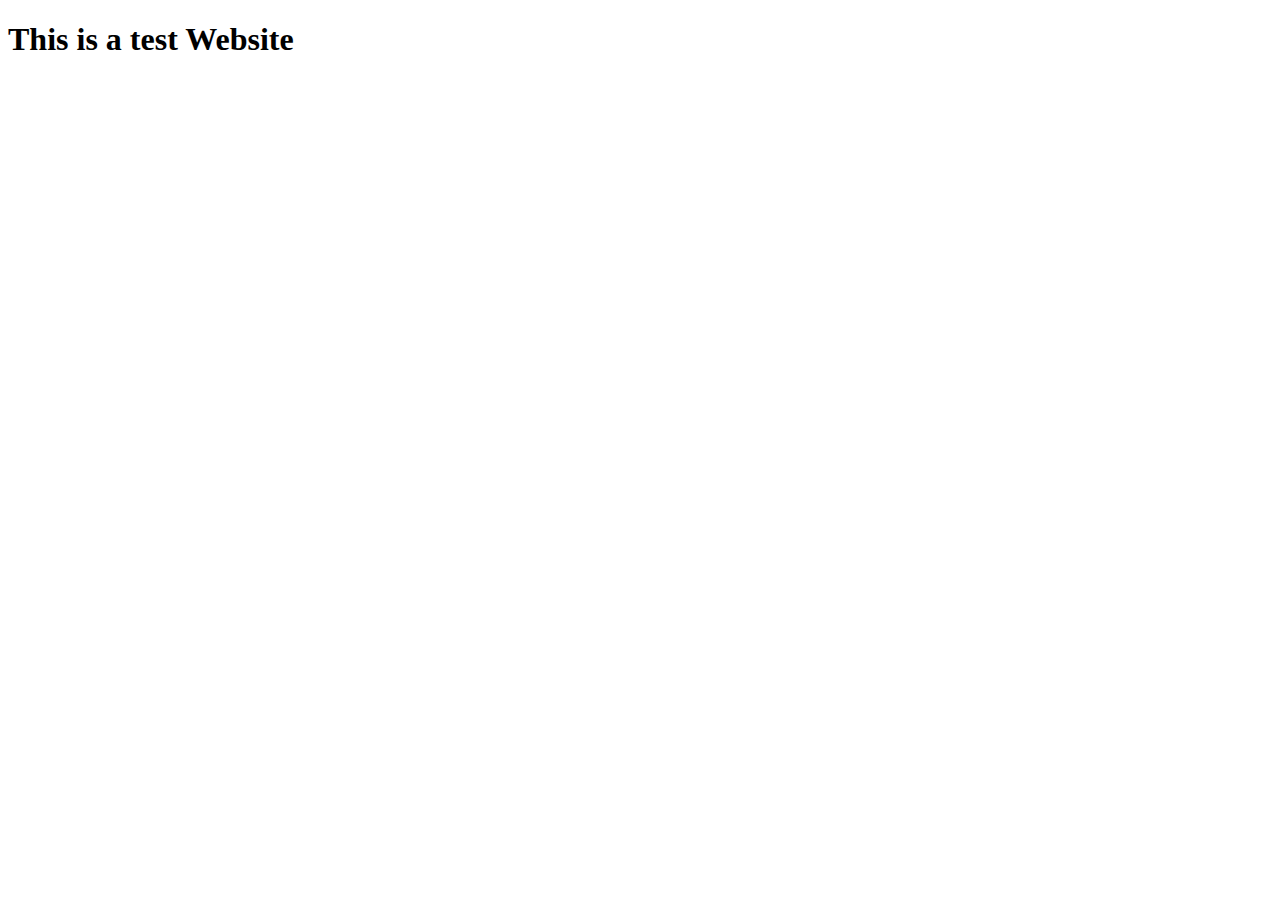
==== Website-dockerfiles/Websites-code/test-site/index.html @ a2d7070c "moving index.html" ====
<!DOCTYPE html>
<html lang="en">

<head>
    <meta charset="UTF-8">
    <meta name="viewport" content="width=device-width, initial-scale=1.0">
    <title>This is a test Website</title>
</head>

<body>
    <h1>This is a test Website</h1>
</body>

</html>
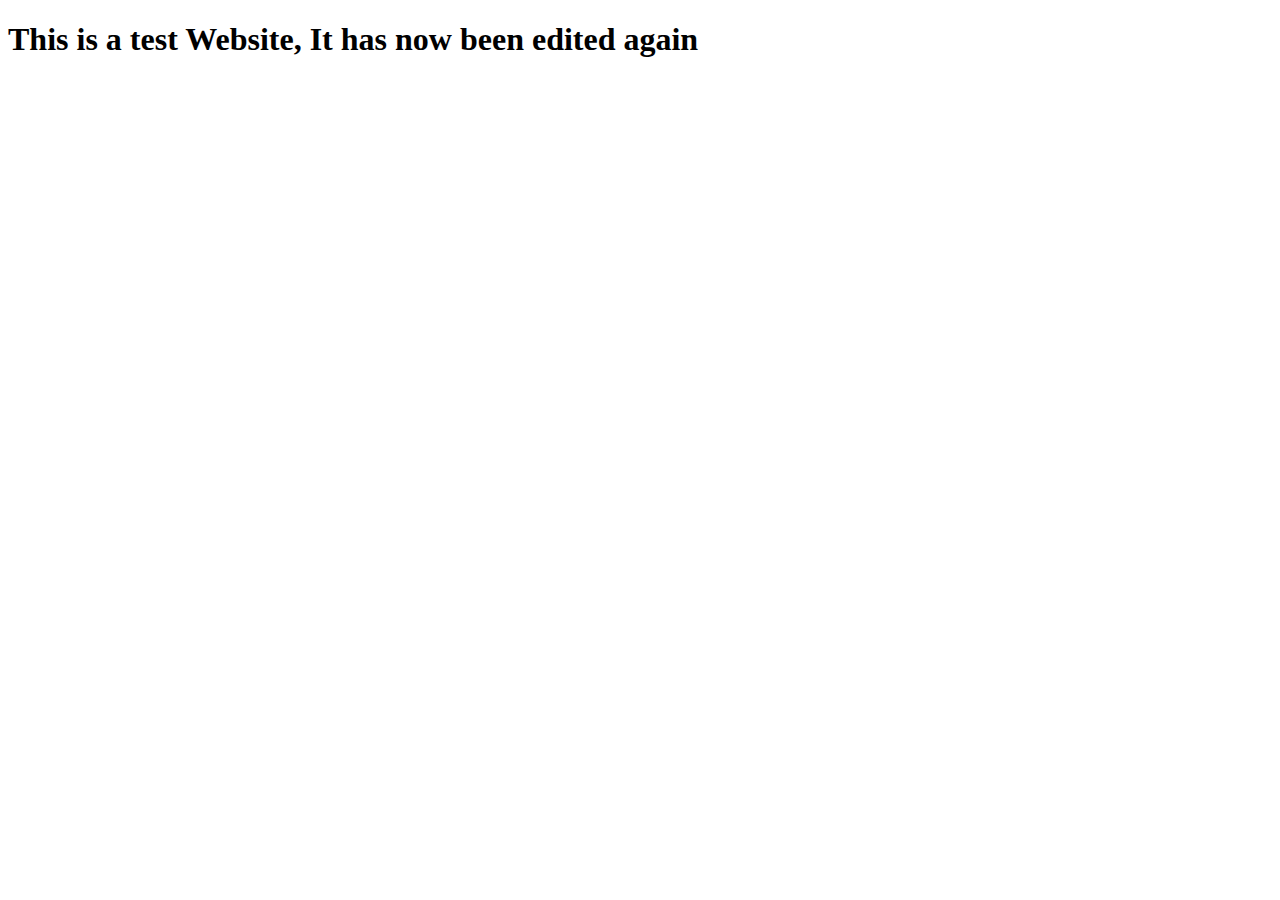
==== commit 37b96944: "edit index.html" ====
--- a/Website-dockerfiles/Websites-code/test-site/index.html
+++ b/Website-dockerfiles/Websites-code/test-site/index.html
@@ -8,7 +8,7 @@
 </head>
 
 <body>
-    <h1>This is a test Website</h1>
+    <h1>This is a test Website, It has now been edited again</h1>
 </body>
 
 </html>